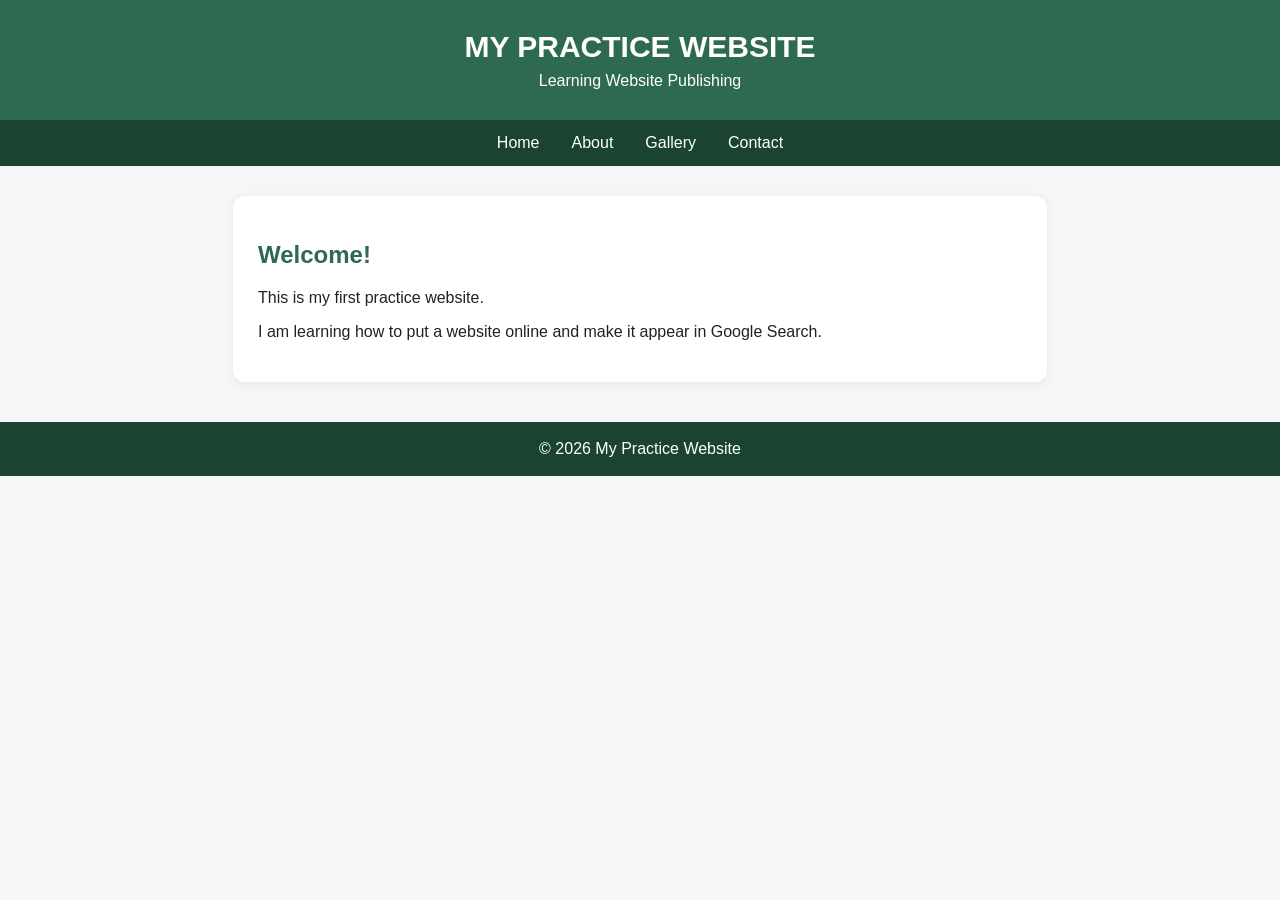
==== index.html @ bd1957f5 "Add files via upload" ====
<!DOCTYPE html>
<html lang="en"><head>
<meta charset="UTF-8"><meta name="viewport" content="width=device-width, initial-scale=1.0">
<title>Home | My Practice Website</title>
<link rel="stylesheet" href="style.css">
</head><body>
<header><h1>MY PRACTICE WEBSITE</h1><p>Learning Website Publishing</p></header>
<nav><a href="index.html">Home</a><a href="about.html">About</a><a href="gallery.html">Gallery</a><a href="contact.html">Contact</a></nav>
<main><div class="card"><h2>Welcome!</h2><p>This is my first practice website.</p><p>I am learning how to put a website online and make it appear in Google Search.</p></div></main>
<footer>© 2026 My Practice Website</footer>
</body></html>
---- style.css ----
*{box-sizing:border-box}
body{margin:0;font-family:Arial,sans-serif;background:#f4f6f8;color:#222}
header{background:#2d6a4f;color:white;text-align:center;padding:30px 15px}
header h1{margin:0;font-size:30px} header p{margin:8px 0 0}
nav{background:#1b4332;text-align:center}
nav a{display:inline-block;color:white;text-decoration:none;padding:14px 16px}
nav a:hover{background:#081c15}
main{max-width:850px;margin:30px auto;padding:0 18px}
.card{background:white;border-radius:12px;padding:25px;margin-bottom:20px;box-shadow:0 2px 10px #0001}
h2{color:#2d6a4f}
footer{background:#1b4332;color:white;text-align:center;padding:18px;margin-top:40px}
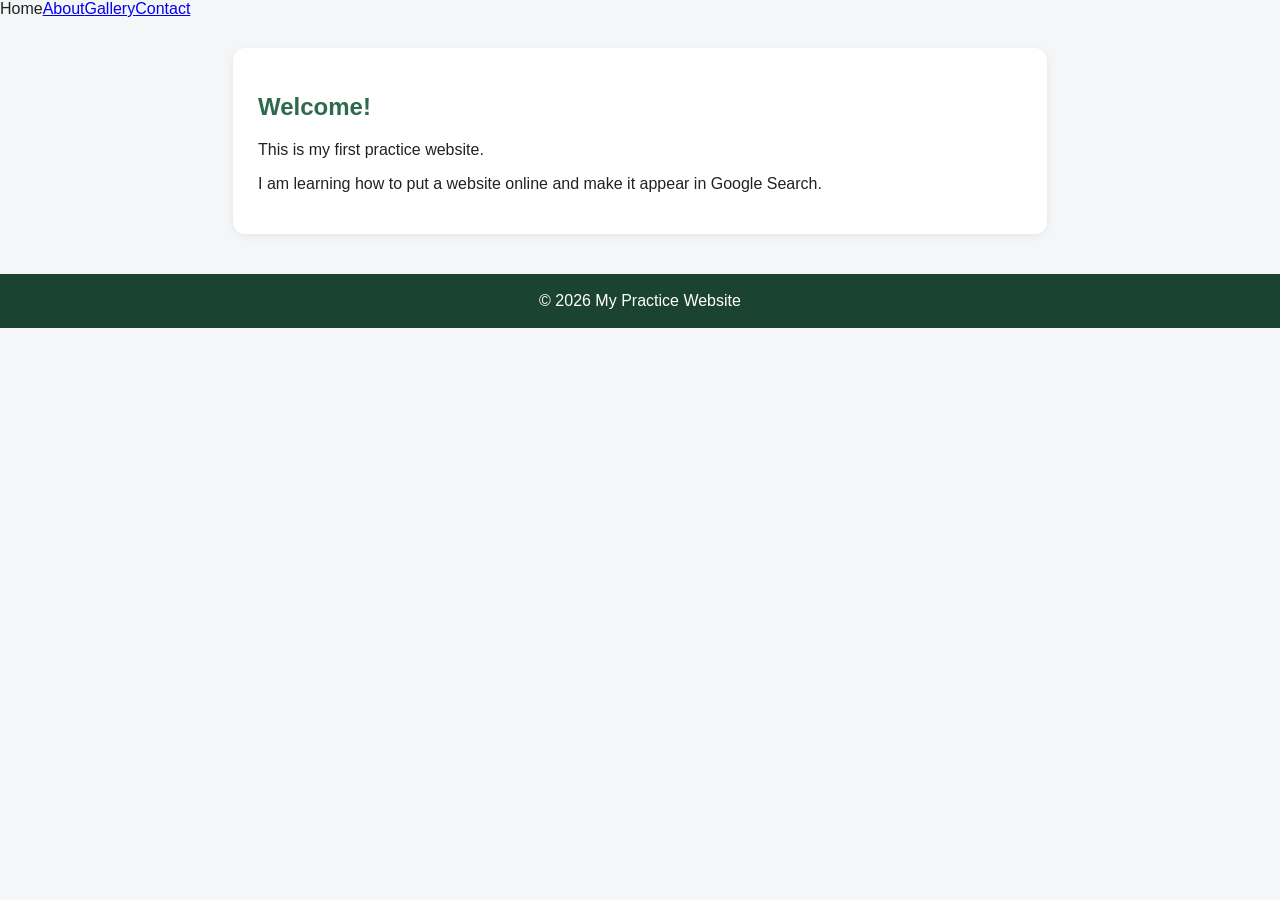
==== commit 197c45a7: "Update index.html" ====
--- a/index.html
+++ b/index.html
@@ -3,9 +3,10 @@
 <meta charset="UTF-8"><meta name="viewport" content="width=device-width, initial-scale=1.0">
 <title>Home | My Practice Website</title>
 <link rel="stylesheet" href="style.css">
-</head><body>
+<meta name="google-site-verification" content=" 
+</head><body> 
 <header><h1>MY PRACTICE WEBSITE</h1><p>Learning Website Publishing</p></header>
 <nav><a href="index.html">Home</a><a href="about.html">About</a><a href="gallery.html">Gallery</a><a href="contact.html">Contact</a></nav>
 <main><div class="card"><h2>Welcome!</h2><p>This is my first practice website.</p><p>I am learning how to put a website online and make it appear in Google Search.</p></div></main>
 <footer>© 2026 My Practice Website</footer>
-</body></html>+</body></html>
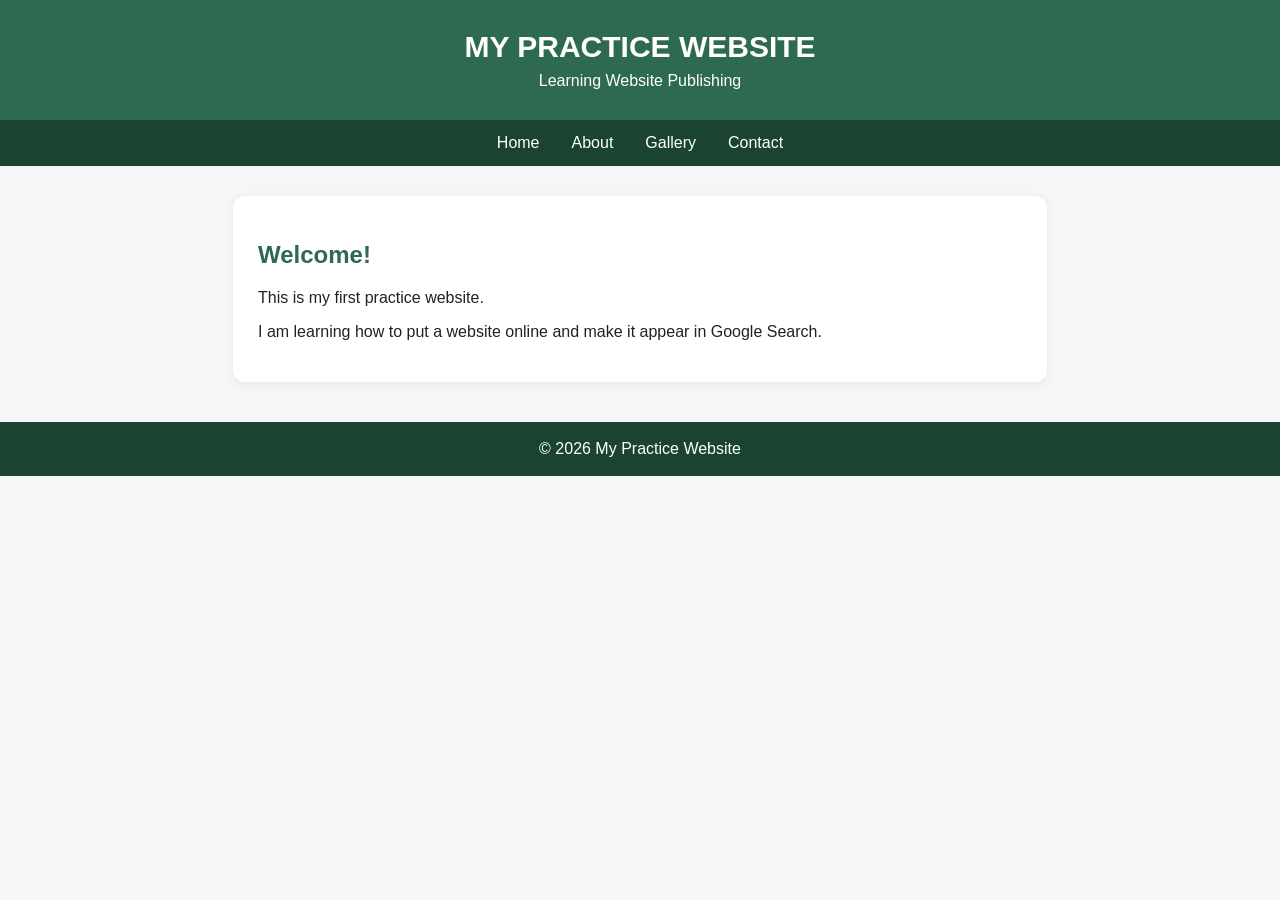
==== commit 15be53eb: "Update index.html" ====
--- a/index.html
+++ b/index.html
@@ -3,8 +3,9 @@
 <meta charset="UTF-8"><meta name="viewport" content="width=device-width, initial-scale=1.0">
 <title>Home | My Practice Website</title>
 <link rel="stylesheet" href="style.css">
-<meta name="google-site-verification" content=" 
-</head><body> 
+<meta name="google-site-verification" content="XT4KcxmaKulGao_CatLw9t9KQTG_J7EsWxDkszJ0V9s" />
+</head>
+<body>
 <header><h1>MY PRACTICE WEBSITE</h1><p>Learning Website Publishing</p></header>
 <nav><a href="index.html">Home</a><a href="about.html">About</a><a href="gallery.html">Gallery</a><a href="contact.html">Contact</a></nav>
 <main><div class="card"><h2>Welcome!</h2><p>This is my first practice website.</p><p>I am learning how to put a website online and make it appear in Google Search.</p></div></main>
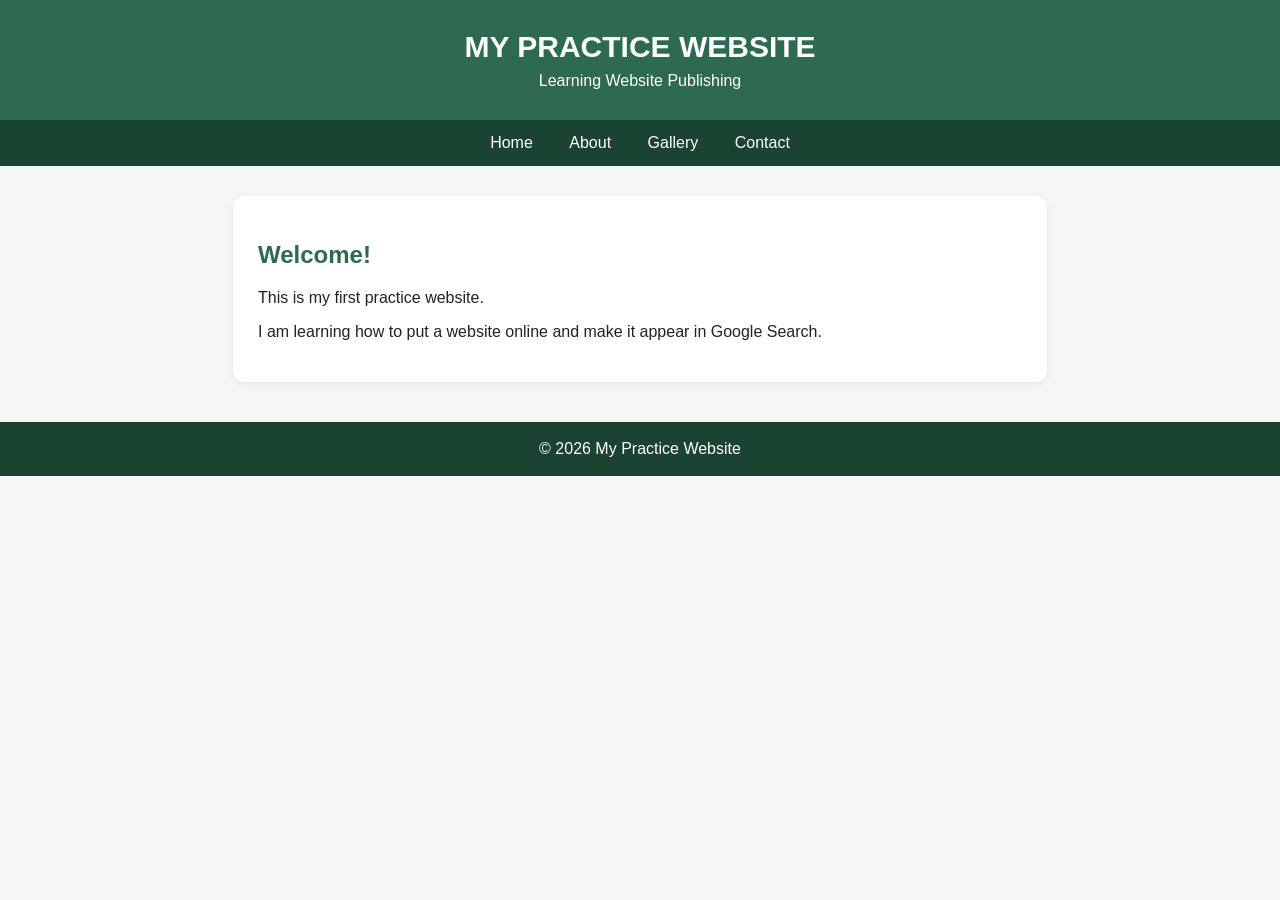
==== commit 0d25820d: "Update index.html" ====
--- a/index.html
+++ b/index.html
@@ -1,13 +1,31 @@
 <!DOCTYPE html>
-<html lang="en"><head>
-<meta charset="UTF-8"><meta name="viewport" content="width=device-width, initial-scale=1.0">
-<title>Home | My Practice Website</title>
-<link rel="stylesheet" href="style.css">
-<meta name="google-site-verification" content="XT4KcxmaKulGao_CatLw9t9KQTG_J7EsWxDkszJ0V9s" />
+<html lang="en">
+<head>
+  <meta charset="UTF-8">
+  <meta name="viewport" content="width=device-width, initial-scale=1.0">
+  <title>Home | My Practice Website</title>
+  <link rel="stylesheet" href="style.css">
+  <meta name="google-site-verification" content="XT4KcxmaKulGao_CatLw9t9KQTG_J7EsWxDkszJ0V9s" />
 </head>
 <body>
-<header><h1>MY PRACTICE WEBSITE</h1><p>Learning Website Publishing</p></header>
-<nav><a href="index.html">Home</a><a href="about.html">About</a><a href="gallery.html">Gallery</a><a href="contact.html">Contact</a></nav>
-<main><div class="card"><h2>Welcome!</h2><p>This is my first practice website.</p><p>I am learning how to put a website online and make it appear in Google Search.</p></div></main>
-<footer>© 2026 My Practice Website</footer>
-</body></html>
+  <header>
+    <h1>MY PRACTICE WEBSITE</h1>
+    <p>Learning Website Publishing</p>
+  </header>
+  <nav>
+    <a href="index.html">Home</a>
+    <a href="about.html">About</a>
+    <a href="gallery.html">Gallery</a>
+    <a href="contact.html">Contact</a>
+  </nav>
+  <main>
+    <div class="card">
+      <h2>Welcome!</h2>
+      <p>This is my first practice website.</p>
+      <p>I am learning how to put a website online and make it appear in Google Search.</p>
+    </div>
+  </main>
+  <footer>© 2026 My Practice Website</footer>
+</body>
+</html>
+
